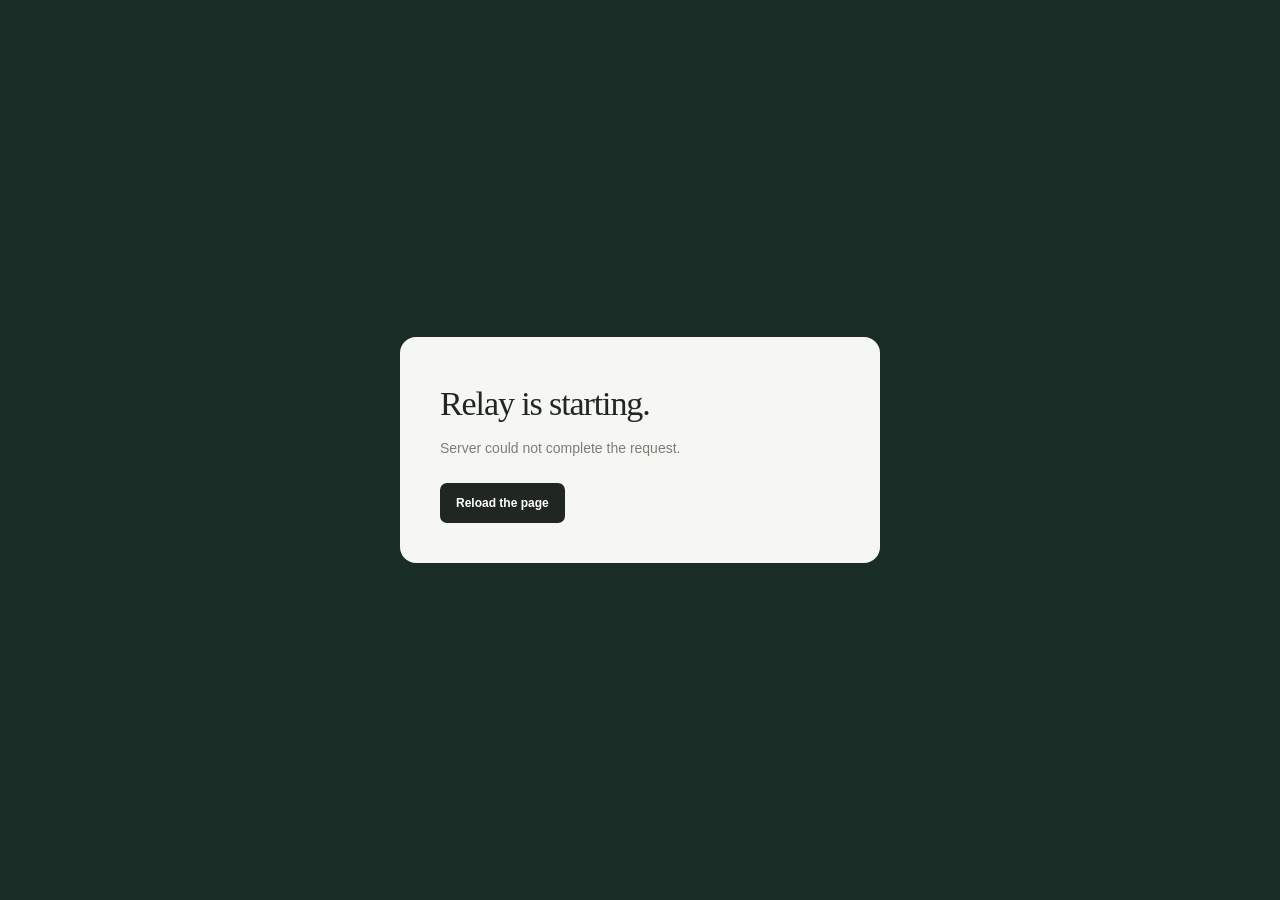
==== static/index.html @ 0acb758c "Build Relay lead recovery product with persistent backend and delivery worker" ====
<!doctype html>
<html lang="en"><head><meta charset="utf-8"><meta name="viewport" content="width=device-width,initial-scale=1"><meta name="theme-color" content="#192c25"><meta name="description" content="Relay turns neglected leads into reviewed follow-ups and traceable revenue."><title>Relay · Revenue recovery</title><link rel="stylesheet" href="/static/style.css"><link rel="stylesheet" href="/static/product.css"><script src="/static/app.js" defer></script></head><body>
<div id="login" class="login-wrap" hidden></div>
<div class="app" id="app" hidden><aside class="sidebar"><div class="brand"><span class="brandmark" aria-hidden="true">↗</span><div>relay<small>REVENUE RECOVERY</small></div></div><div class="workspace"><strong>Sales team workspace</strong><span id="workspace-mode">Recovery operations</span></div><nav class="nav" aria-label="Main navigation"><button data-route="overview"><span class="navicon" aria-hidden="true">▦</span>Overview</button><button data-route="queue"><span class="navicon" aria-hidden="true">↗</span>Recovery queue</button><button data-route="schedule"><span class="navicon" aria-hidden="true">◷</span>Appointments</button><button data-route="jobs"><span class="navicon" aria-hidden="true">≡</span>Delivery desk</button><button data-route="outcomes"><span class="navicon" aria-hidden="true">$</span>Cash ledger</button><button data-route="connections"><span class="navicon" aria-hidden="true">⌘</span>Connections</button></nav><div class="sidebottom"><strong>Every conversation has a trail.</strong>Reviewed follow-ups. Durable scheduling. Reconciled outcomes.<br><br><button class="reset" data-action="logout">Sign out</button></div></aside><div class="main"><header class="topbar"><div class="crumb">Workspace / <strong id="breadcrumb">Overview</strong></div><div class="topright"><span class="pill" id="mode-pill"></span><button class="button secondary" data-action="refresh">Refresh ↻</button><div class="avatar" id="user-avatar" title="Signed-in operator">JA</div></div></header><main class="content" id="view"></main></div></div>
<dialog class="dialog" id="lead-dialog" aria-labelledby="lead-title"></dialog><div id="toast" class="toast" role="status" aria-live="polite"></div>
</body></html>
---- static/style.css ----
:root{--ink:#202722;--muted:#788077;--green:#346647;--lime:#d2ee94;--line:#e4e7de;--paper:#f6f7f2;--white:#fff;--dark:#192c25;--soft:#eef3e9;--amber:#9a702a}*{box-sizing:border-box}body{margin:0;background:var(--paper);color:var(--ink);font-family:-apple-system,BlinkMacSystemFont,"Segoe UI",sans-serif;font-size:14px;line-height:1.5}button,input,select,textarea{font:inherit}button,a,input,select,textarea{-webkit-tap-highlight-color:transparent}button{cursor:pointer}button:disabled{cursor:not-allowed;opacity:.5}button:focus-visible,a:focus-visible,input:focus-visible,select:focus-visible,textarea:focus-visible{outline:3px solid #88ac69;outline-offset:3px}button{border:0}a{color:inherit}.app{display:grid;grid-template-columns:210px minmax(0,1fr);min-height:100vh}.sidebar{background:var(--dark);color:#e9eee6;padding:32px 20px;display:flex;flex-direction:column;gap:34px}.brand{display:flex;gap:12px;align-items:center;font-size:24px;font-weight:650;letter-spacing:-1px}.brandmark{height:31px;width:31px;background:var(--lime);border-radius:9px;display:grid;place-items:center;color:var(--dark);font-size:25px}.brand small{font-size:10px;letter-spacing:2px;color:#90a194;display:block;font-weight:500;margin-top:3px}.workspace{border:1px solid #3c4c40;border-radius:10px;padding:12px;font-size:12px;color:#aebcaf}.workspace strong{display:block;color:#f3f5ed;font-size:13px;margin-bottom:4px}.nav{display:grid;gap:8px}.nav button{padding:12px 14px;text-align:left;background:transparent;color:#acbbb0;border-radius:8px;display:flex;align-items:center;gap:12px}.nav button:hover{background:#263a2e}.nav button.active{background:var(--lime);color:var(--dark);font-weight:600}.navicon{font-size:18px;width:20px;text-align:center}.sidebottom{margin-top:auto;color:#91a494;font-size:12px}.sidebottom strong{display:block;color:#d7e1d5;margin-bottom:6px}.sidebar .reset{background:transparent;color:#a8bbac;padding:8px 0;text-decoration:underline;font-size:12px}.main{min-width:0}.topbar{min-height:75px;padding:18px 36px;border-bottom:1px solid var(--line);display:flex;justify-content:space-between;align-items:center;gap:16px}.crumb{color:var(--muted);font-size:12px}.crumb strong{color:var(--ink);font-weight:500}.topright{display:flex;align-items:center;gap:14px}.pill{display:inline-flex;align-items:center;gap:7px;font-size:11px;padding:5px 10px;border:1px solid var(--line);border-radius:20px;background:#fff;white-space:nowrap}.dot{width:6px;height:6px;background:#81a365;border-radius:50%}.avatar{height:31px;width:31px;display:grid;place-items:center;background:#e0e8da;border-radius:50%;font-size:11px;font-weight:600}.content{padding:32px 36px 40px;max-width:1500px;margin:auto}.eyebrow{font-size:10px;letter-spacing:1.9px;text-transform:uppercase;color:var(--muted);font-weight:650}.heading{display:flex;align-items:center;justify-content:space-between;gap:20px;margin-bottom:26px}h1{font-family:Georgia,"Times New Roman",serif;font-weight:400;font-size:36px;letter-spacing:-1.1px;line-height:1.15;margin:7px 0 9px}h2{font-size:16px;font-weight:600;margin:0}h3{font-size:15px;font-weight:600;margin:0 0 9px}p{margin:0}.sub{color:var(--muted);font-size:13px}.button{display:inline-flex;align-items:center;justify-content:center;gap:12px;background:var(--ink);color:#fff;padding:11px 16px;border-radius:7px;font-size:12px;font-weight:550;white-space:nowrap}.button.secondary{color:var(--ink);background:#fff;border:1px solid var(--line)}.button.lime{background:var(--lime);color:var(--dark)}.button.text{background:transparent;color:var(--green);padding:6px 0}.hero{border-radius:12px;background:var(--dark);color:#f8faf2;padding:27px 30px;display:grid;grid-template-columns:1.15fr 1fr;gap:30px;overflow:hidden}.hero .eyebrow{color:#a5b79c}.hero h2{font-family:Georgia,serif;font-weight:400;font-size:29px;line-height:1.23;letter-spacing:-.6px;margin:12px 0}.hero h2 em{font-style:normal;color:var(--lime)}.hero p{color:#aabbac;font-size:12px;max-width:390px;margin-bottom:20px}.hero .button{padding:9px 13px}.flowvisual{display:flex;flex-direction:column;justify-content:center;gap:13px}.flowline{display:flex;align-items:center;gap:10px;background:#24372c;border:1px solid #344737;padding:12px 13px;border-radius:9px}.flowline .num{background:#354c37;color:var(--lime);width:27px;height:27px;display:grid;place-items:center;border-radius:7px;font-size:11px}.flowline strong{font-size:12px;font-weight:500}.flowline small{font-size:10px;color:#a4b89e;display:block}.flowline .right{margin-left:auto;color:var(--lime);font-size:17px;font-variant-numeric:tabular-nums}.stats{display:grid;grid-template-columns:repeat(4,minmax(0,1fr));margin:22px 0 26px;gap:14px}.stat{background:var(--white);border:1px solid var(--line);border-radius:10px;padding:18px}.stat .label{font-size:11px;color:#687264}.stat .value{font-size:29px;font-weight:550;letter-spacing:-1px;line-height:1.25;margin:8px 0;font-variant-numeric:tabular-nums}.stat .caption{color:var(--muted);font-size:10px}.stat:first-child .value{color:var(--green)}.split{display:grid;grid-template-columns:minmax(0,1fr) 260px;gap:20px}.panel{border:1px solid var(--line);border-radius:10px;background:var(--white);overflow:hidden}.panelheader{display:flex;justify-content:space-between;align-items:center;padding:20px 22px;gap:15px}.panelheader small{display:block;color:var(--muted);font-size:11px;margin-top:4px}.panelheader h2{font-size:14px}.tablewrap{overflow-x:auto}table{border-collapse:collapse;width:100%;font-size:12px}th{text-align:left;font-size:10px;font-weight:500;color:var(--muted);padding:11px 20px;background:#fafbf7;border-top:1px solid var(--line);border-bottom:1px solid var(--line);white-space:nowrap}td{padding:15px 20px;border-bottom:1px solid #f0f1eb;white-space:nowrap}tr:last-child td{border-bottom:0}.person{display:flex;gap:11px;align-items:center}.person .initials{width:31px;height:31px;display:grid;place-items:center;background:var(--soft);color:var(--green);font-size:10px;font-weight:600;border-radius:50%;flex-shrink:0}.person button{padding:0;background:transparent;color:var(--ink);font-weight:550;text-align:left}.person button:hover{text-decoration:underline}.person small{display:block;color:var(--muted);font-size:10px;margin-top:2px}.badge{font-size:10px;background:#eef4e7;color:#43613a;padding:4px 8px;border-radius:5px;white-space:nowrap}.badge.waiting{background:#f8f0df;color:#916a27}.badge.booked{background:#eaf0f8;color:#45658e}.badge.attended{background:#eeebf7;color:#705b91}.badge.excluded{background:#f3efec;color:#8c6e5c}.rowaction{border:1px solid var(--line);border-radius:5px;background:#fff;color:#556d4a;padding:5px 9px;font-size:11px}.rowaction:hover{background:var(--soft)}.asidepanel{padding:21px}.asidepanel h2{font-size:14px}.kicker{font-size:11px;color:var(--muted);margin:5px 0 20px}.funnelrow{margin:14px 0}.funnellabel{display:flex;justify-content:space-between;font-size:11px;margin-bottom:6px}.track{height:5px;background:#edf0e8;border-radius:5px}.fill{height:100%;background:var(--green);border-radius:5px}.asidefoot{border-top:1px solid var(--line);padding-top:16px;margin-top:19px;font-size:11px;color:var(--muted)}.asidefoot strong{display:block;color:var(--ink);font-size:18px;margin-bottom:3px;font-weight:550}.footnote{font-size:10px;color:var(--muted);margin:20px 0 0;display:flex;justify-content:space-between;gap:20px}.filters{display:flex;gap:12px;flex-wrap:wrap;margin-bottom:20px}input,select,textarea{border:1px solid var(--line);border-radius:7px;background:#fff;padding:10px 12px;color:var(--ink);max-width:100%}input[type=search]{flex:1;min-width:180px}.empty{padding:40px;text-align:center;color:var(--muted)}.notice{background:var(--soft);padding:16px 19px;border-radius:8px;font-size:12px;color:#596a51;margin-bottom:22px}.cards{display:grid;grid-template-columns:repeat(3,minmax(0,1fr));gap:18px}.connectcard{padding:24px;border:1px solid var(--line);background:white;border-radius:10px}.connectorlogo{width:43px;height:43px;border-radius:10px;display:grid;place-items:center;font-size:17px;font-weight:650;background:var(--soft);color:var(--green);margin-bottom:20px}.connectcard p{font-size:12px;color:var(--muted);margin:13px 0 20px;min-height:60px}.connectcard ul{padding:0 0 0 18px;font-size:11px;color:#677460;line-height:2}.connectcard .pill{margin-top:16px}.playbook{display:grid;grid-template-columns:1fr 1fr;gap:20px}.steps{padding:25px}.step{display:flex;gap:13px;margin:22px 0}.stepnum{flex-shrink:0;width:27px;height:27px;border:1px solid var(--line);border-radius:50%;display:grid;place-items:center;font-size:11px;color:var(--green)}.step strong{font-size:12px;font-weight:550}.step p{font-size:11px;color:var(--muted);margin-top:3px}.calculator{padding:25px}.field{display:block;font-size:12px;margin:16px 0}.field input,.field textarea,.field select{width:100%;display:block;margin-top:6px}.calculator .calcgrid{display:grid;grid-template-columns:1fr 1fr;gap:0 18px}.estimate{background:var(--soft);border-radius:9px;padding:18px;margin-top:18px}.estimate strong{font-size:30px;letter-spacing:-1px;font-weight:500;display:block}.estimate small{font-size:11px;color:#6a7a60}.ledgernum{font-variant-numeric:tabular-nums;text-align:right}.dialog{border:none;padding:0;border-radius:13px;width:520px;max-width:calc(100vw - 28px);max-height:90vh;color:var(--ink);box-shadow:0 20px 100px #12241833;background:var(--paper)}.dialog::backdrop{background:#12221980;backdrop-filter:blur(3px)}.dialoghead{padding:23px 26px;background:#fff;border-bottom:1px solid var(--line);display:flex;align-items:center;justify-content:space-between}.dialoghead h2{font-family:Georgia,serif;font-size:26px;font-weight:400}.dialoghead small{color:var(--muted);font-size:11px}.close{font-size:22px;background:var(--paper);color:var(--muted);border-radius:50%;width:31px;height:31px}.dialogbody{padding:23px 26px}.detailgrid{display:grid;grid-template-columns:1fr 1fr;gap:16px;margin:20px 0}.detailgrid small{display:block;color:var(--muted);font-size:11px}.detailgrid strong{font-size:13px;font-weight:500}.context{font-size:12px;color:#606b59;padding:15px;background:#ebefe4;border-radius:8px;margin:18px 0}.dialogbody textarea{resize:vertical;min-height:125px;font-size:12px;line-height:1.7}.actions{display:flex;gap:12px;align-items:center;flex-wrap:wrap}.helper{font-size:10px;color:var(--muted);margin:10px 0 22px}.timeline{padding:4px 0;list-style:none;margin:16px 0 0}.timeline li{position:relative;border-left:1px solid #d4ddcc;padding:0 0 18px 17px;font-size:11px;margin-left:5px}.timeline li:before{content:'';position:absolute;left:-4px;top:5px;width:7px;height:7px;border-radius:50%;background:#85a06d}.timeline strong{font-weight:500}.timeline small{display:block;font-size:10px;color:var(--muted);margin-top:2px}.error{color:#a24834;font-size:12px;margin:12px 0}.toast{position:fixed;bottom:24px;left:50%;transform:translateX(-50%);background:var(--dark);color:#fff;padding:13px 23px;border-radius:8px;font-size:12px;box-shadow:0 5px 25px #14201622;z-index:10;max-width:calc(100vw - 24px)}.toast:empty{display:none}.statusbar{display:flex;gap:7px;align-items:center;color:var(--muted);font-size:10px}.mini{width:4px;height:4px;background:var(--muted);border-radius:50%}body.presentation .sidebar{display:none}body.presentation .app{grid-template-columns:1fr}body.presentation .content{max-width:1250px}.mobilebrand{display:none}.summarystrip{display:grid;grid-template-columns:repeat(3,1fr);gap:14px;margin:20px 0}.summarystrip .stat{padding:20px}.formhint{font-size:11px;color:var(--muted)}
@media(min-width:1500px){.content{padding-top:40px}.hero{padding:34px}.hero h2{font-size:36px}.stats{margin:26px 0 30px}}@media(max-width:1180px){.app{grid-template-columns:185px minmax(0,1fr)}.content,.topbar{padding-left:25px;padding-right:25px}.split{grid-template-columns:minmax(0,1fr) 215px}.hero{padding:24px;gap:22px}.stat{padding:16px 13px}.stat .value{font-size:26px}th,td{padding-left:13px;padding-right:13px}.sidebar{padding-left:15px;padding-right:15px}.cards{gap:12px}.connectcard{padding:18px}}@media(max-width:1000px){.split{grid-template-columns:1fr}.asidepanel{display:grid;grid-template-columns:1fr 1fr;gap:0 24px}.asidepanel .kicker{grid-column:1 / -1;margin-bottom:7px}.asidepanel .asidefoot{margin-top:10px}.hero{grid-template-columns:1fr 1fr}.heading h1{font-size:32px}.cards{grid-template-columns:1fr}.connectcard p{min-height:0}.playbook{grid-template-columns:1fr}}@media(max-width:760px){.app{grid-template-columns:1fr}.sidebar{padding:18px 20px;gap:16px}.brand{font-size:21px}.brand small,.workspace,.sidebottom{display:none}.nav{display:flex;gap:4px;overflow:auto}.nav button{font-size:11px;padding:9px 11px;white-space:nowrap}.navicon{display:none}.topbar{padding:14px 20px;min-height:60px}.topright .avatar{display:none}.content{padding:24px 20px}.heading{align-items:flex-start;flex-wrap:wrap}.heading h1{font-size:32px}.hero{grid-template-columns:1fr}.flowvisual{display:none}.hero h2{font-size:31px}.stats{grid-template-columns:1fr 1fr;gap:10px}.stat .caption{font-size:11px}.asidepanel{display:block}.panelheader{padding:17px}.footnote{flex-direction:column;gap:6px}.summarystrip{grid-template-columns:1fr}.dialoghead,.dialogbody{padding:20px}.calculator .calcgrid{gap:0 14px}.pill{font-size:10px}.topright{gap:8px}.crumb{font-size:11px}}@media(prefers-reduced-motion:no-preference){.panel,.hero,.stats{animation:enter .3s ease-out}@keyframes enter{from{opacity:.7;transform:translateY(5px)}to{opacity:1;transform:none}}}

.sr{position:absolute;width:1px;height:1px;padding:0;margin:-1px;overflow:hidden;clip:rect(0,0,0,0);white-space:nowrap;border:0}
.sidebar,.panel,.heading>div{min-width:0}
@media(max-width:760px){.app{grid-template-columns:minmax(0,1fr)}.topbar{flex-wrap:wrap}.heading>div{width:100%}.hero{grid-template-columns:minmax(0,1fr)}}
.tablewrap{position:relative}
@media(max-width:400px){.panelheader{flex-wrap:wrap}.dialog .button{white-space:normal;text-align:left}.calculator .calcgrid{grid-template-columns:1fr}}
---- static/product.css ----
[hidden]{display:none!important}.login-wrap{min-height:100vh;display:grid;place-items:center;padding:30px;background:var(--dark)}.login-card{width:min(480px,100%);background:var(--paper);padding:40px;border-radius:16px}.login-card .brand{color:var(--dark);margin-bottom:35px}.login-card h1{font-size:34px;margin-bottom:15px}.login-card p{color:var(--muted);margin-bottom:24px}.form-stack{display:grid;gap:14px}.form-stack .button{justify-self:start}.form-grid{display:grid;grid-template-columns:1fr 1fr;gap:14px}.field{display:grid;gap:7px;font-size:12px;color:#566452}.field input,.field select,.field textarea{width:100%;padding:11px 12px;border:1px solid var(--line);border-radius:7px;background:#fff;color:var(--ink);min-width:0}.field textarea{resize:vertical;min-height:90px}.wide{grid-column:1/-1}.check{display:flex;align-items:center;gap:9px;font-size:12px}.check input{width:17px;height:17px;accent-color:var(--green)}.form-error{color:#9b342d;font-size:12px;min-height:18px}.dialog{max-width:920px;width:calc(100% - 32px);padding:0;max-height:92vh}.modal-head{padding:22px 26px;border-bottom:1px solid var(--line);display:flex;align-items:center;justify-content:space-between;gap:15px}.modal-head h2{font-family:Georgia,serif;font-size:26px;font-weight:400}.modal-head small{color:var(--muted)}.modal-body{padding:24px 26px;display:grid;gap:22px}.modal-columns{display:grid;grid-template-columns:1.15fr .85fr;gap:22px}.block{padding:20px;border:1px solid var(--line);border-radius:10px;background:var(--white)}.block h3{margin-bottom:14px}.block p{color:var(--muted);font-size:12px}.block form{margin-top:14px}.action-row{display:flex;gap:8px;flex-wrap:wrap}.timeline-list{display:grid;gap:14px;margin-top:14px;max-height:350px;overflow:auto}.timeline-item{padding-left:12px;border-left:2px solid #cfddc7;font-size:12px}.timeline-item small{display:block;color:var(--muted);font-size:10px}.timeline-item strong{display:block;font-weight:550}.timeline-item p{color:#62715e}.inline-meta{display:flex;gap:9px;flex-wrap:wrap;margin-top:12px}.badge.control,.badge.blocked,.badge.unknown{background:#fff3da;color:#8a6428}.badge.sent,.badge.simulated{background:#e6f0dd;color:#3b6736}.badge.cancelled{background:#eef0ea;color:#778071}.callout{border-left:3px solid var(--green);padding:15px 18px;background:var(--soft);font-size:12px;color:#53654c;margin:16px 0}.toolbar{display:flex;align-items:center;gap:10px;flex-wrap:wrap}.empty{padding:35px;text-align:center;color:var(--muted)}.linkbutton{background:transparent;color:var(--green);text-decoration:underline;padding:0}.stats .value{font-size:28px}.detail-meta{display:grid;grid-template-columns:repeat(3,1fr);gap:12px}.detail-meta>div{padding:12px;background:var(--soft);border-radius:7px;font-size:12px}.detail-meta small{display:block;color:var(--muted)}.hero-foot{margin-top:18px;color:#a9bfa0;font-size:11px}.cohort-card{padding:22px}.cohort-table{margin-top:14px}.tone-red{color:#9b342d}.status-hint{font-size:11px;color:var(--muted);max-width:200px}.connection-form{margin-top:20px}.cash-cell{text-align:right;font-variant-numeric:tabular-nums}.caption strong{font-weight:600}code{background:#eaf0e5;padding:2px 4px;border-radius:3px;font-size:11px}.form-note{color:var(--muted);font-size:11px;line-height:1.6}.running{opacity:.7;pointer-events:none}.preview-copy{white-space:pre-wrap;overflow-wrap:anywhere;font-size:12px;color:var(--ink);background:var(--soft);padding:15px;border-radius:8px}.activity-badge{color:var(--green);font-size:11px}.hero h2{font-size:32px}@media(max-width:760px){.modal-columns,.form-grid{grid-template-columns:1fr}.wide{grid-column:auto}.modal-body{padding:18px}.detail-meta{grid-template-columns:1fr}.login-card{padding:27px}.heading{align-items:flex-start}.toolbar{width:100%}.hero h2{font-size:26px}.topright .avatar{display:none}}
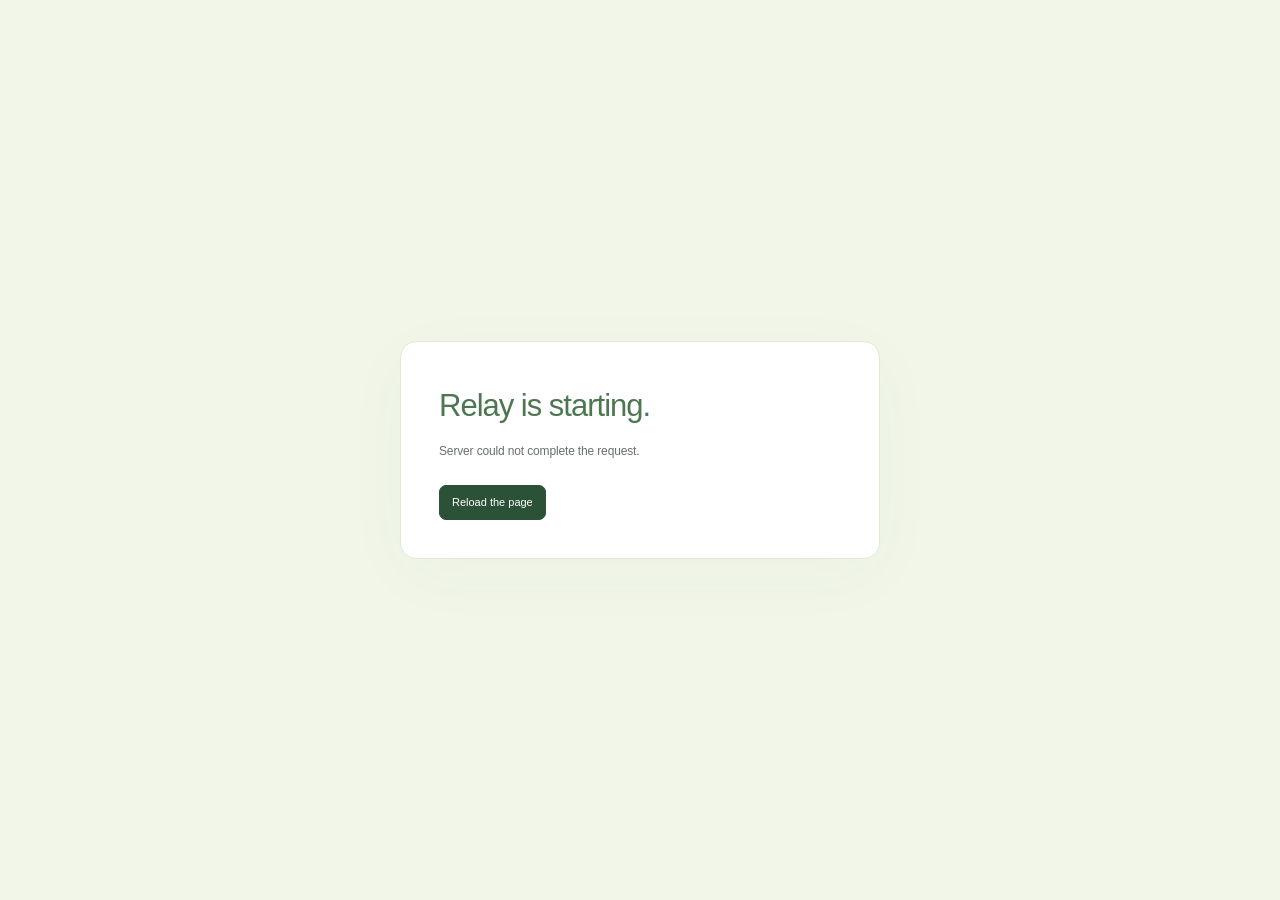
==== commit a817a28b: "Add pipeline leak detector and shareable Relay workspace" ====
--- a/static/index.html
+++ b/static/index.html
@@ -1,6 +1,13 @@
 <!doctype html>
-<html lang="en"><head><meta charset="utf-8"><meta name="viewport" content="width=device-width,initial-scale=1"><meta name="theme-color" content="#192c25"><meta name="description" content="Relay turns neglected leads into reviewed follow-ups and traceable revenue."><title>Relay · Revenue recovery</title><link rel="stylesheet" href="/static/style.css"><link rel="stylesheet" href="/static/product.css"><script src="/static/app.js" defer></script></head><body>
+<html lang="en"><head>
+<meta charset="utf-8"><meta name="viewport" content="width=device-width,initial-scale=1"><meta name="theme-color" content="#f5f6f5"><meta name="description" content="Relay connects recovery operations with explainable pipeline signals and traceable collected cash."><title>Relay · Recovery operations</title>
+<link rel="stylesheet" href="/static/style.css"><link rel="stylesheet" href="/static/product.css"><link rel="stylesheet" href="/static/dashboard.css"><script src="/static/dashboard.js" defer></script><script src="/static/app.js" defer></script></head><body>
 <div id="login" class="login-wrap" hidden></div>
-<div class="app" id="app" hidden><aside class="sidebar"><div class="brand"><span class="brandmark" aria-hidden="true">↗</span><div>relay<small>REVENUE RECOVERY</small></div></div><div class="workspace"><strong>Sales team workspace</strong><span id="workspace-mode">Recovery operations</span></div><nav class="nav" aria-label="Main navigation"><button data-route="overview"><span class="navicon" aria-hidden="true">▦</span>Overview</button><button data-route="queue"><span class="navicon" aria-hidden="true">↗</span>Recovery queue</button><button data-route="schedule"><span class="navicon" aria-hidden="true">◷</span>Appointments</button><button data-route="jobs"><span class="navicon" aria-hidden="true">≡</span>Delivery desk</button><button data-route="outcomes"><span class="navicon" aria-hidden="true">$</span>Cash ledger</button><button data-route="connections"><span class="navicon" aria-hidden="true">⌘</span>Connections</button></nav><div class="sidebottom"><strong>Every conversation has a trail.</strong>Reviewed follow-ups. Durable scheduling. Reconciled outcomes.<br><br><button class="reset" data-action="logout">Sign out</button></div></aside><div class="main"><header class="topbar"><div class="crumb">Workspace / <strong id="breadcrumb">Overview</strong></div><div class="topright"><span class="pill" id="mode-pill"></span><button class="button secondary" data-action="refresh">Refresh ↻</button><div class="avatar" id="user-avatar" title="Signed-in operator">JA</div></div></header><main class="content" id="view"></main></div></div>
+<div class="app" id="app" hidden><aside class="sidebar">
+<div class="brand"><span class="brandmark" aria-hidden="true">↗</span><div>relay<span class="brand-period">.</span><small>RECOVERY OPERATIONS</small></div></div>
+<div class="workspace"><span class="workspace-symbol">R</span><div><strong>Sales workspace</strong><span id="workspace-mode">Recovery operations</span></div><span class="workspace-chevron" aria-hidden="true">⌄</span></div>
+<nav class="nav" aria-label="Main navigation"><span class="nav-section">WORKSPACE</span><button data-route="overview"><span class="navicon" data-icon="grid" aria-hidden="true"></span>Overview</button><button data-route="leaks"><span class="navicon" data-icon="chart" aria-hidden="true"></span>Leak detector<span class="nav-count" id="leak-count">0</span></button><button data-route="queue"><span class="navicon" data-icon="users" aria-hidden="true"></span>Recovery queue</button><span class="nav-section operations-label">OPERATIONS</span><button data-route="schedule"><span class="navicon" data-icon="clock" aria-hidden="true"></span>Appointments</button><button data-route="jobs"><span class="navicon" data-icon="mail" aria-hidden="true"></span>Delivery desk</button><button data-route="outcomes"><span class="navicon" data-icon="cash" aria-hidden="true"></span>Cash ledger</button><button data-route="connections"><span class="navicon" data-icon="plug" aria-hidden="true"></span>Connections</button></nav>
+<div class="sidebottom"><div class="sidebar-note"><span class="sidebar-note-icon" data-icon="shield" aria-hidden="true"></span><strong>Built around the evidence.</strong><p>Reviewed follow-ups.<br>Traceable outcomes.</p><button data-route="leaks">See what needs attention <span>↗</span></button></div><div class="operator-row"><span class="operator-dot"></span><span>Operator workspace</span><button class="reset" data-action="logout" aria-label="Sign out">Sign out</button></div></div></aside>
+<div class="main"><header class="topbar"><div class="crumb">Workspace <span>/</span> <strong id="breadcrumb">Overview</strong></div><div class="topright"><button class="quick-find" data-action="find-lead" aria-label="Find a lead"><span data-icon="search" aria-hidden="true"></span><span>Find a lead</span></button><span class="pill" id="mode-pill"></span><button class="refresh-button" data-action="refresh" aria-label="Refresh workspace" title="Refresh workspace">↻</button><div class="avatar" id="user-avatar" title="Signed-in operator">JA</div><button class="mobile-logout" data-action="logout" aria-label="Sign out" title="Sign out">↪</button></div></header><div class="preview-banner" id="preview-banner" hidden><span><strong>Interactive preview</strong> Fictional data · simulated sends · saved in this browser. Please use sample data only.</span><button data-action="reset-preview">Reset workspace ↺</button></div><main class="content" id="view"></main></div></div>
 <dialog class="dialog" id="lead-dialog" aria-labelledby="lead-title"></dialog><div id="toast" class="toast" role="status" aria-live="polite"></div>
 </body></html>
--- a/static/dashboard.css
+++ b/static/dashboard.css
@@ -0,0 +1,182 @@
+/* Relay workspace. Ink hierarchy, neutral surfaces, emerald for actions and cash. */
+:root {
+  --ink:#202925; --muted:#66736c; --green:#187456; --lime:#dff0e7;
+  --line:#e3e8e3; --paper:#f7f9f7; --white:#fff; --dark:#1d3327;
+  --soft:#f0f6f1; --amber:#9a6b27;
+}
+body { margin:0; background:var(--paper); color:var(--ink); font-size:13px; letter-spacing:-.15px; -webkit-font-smoothing:antialiased; }
+button,input,select,textarea { font-family:inherit; }
+button,a,input,select,textarea { -webkit-tap-highlight-color:transparent; }
+button:focus-visible,a:focus-visible,input:focus-visible,select:focus-visible,textarea:focus-visible { outline:2px solid #238563; outline-offset:3px; }
+button:disabled { opacity:.45; }
+.ui-icon { width:17px; height:17px; display:inline-block; vertical-align:middle; flex-shrink:0; }
+.app { grid-template-columns:224px minmax(0,1fr); }
+.sidebar { position:sticky; top:0; height:100vh; min-height:650px; padding:28px 16px 16px; background:#f0f4ef; color:var(--ink); border-right:1px solid #dfe6dd; gap:28px; }
+.brand { gap:11px; padding-left:10px; font-size:29px; font-weight:650; letter-spacing:-1.6px; line-height:1; }
+.brandmark { width:34px; height:35px; background:#23382b; color:#e1f0ce; border-radius:10px; font-size:28px; }
+.brand-period { color:#6e9679; }
+.brand small { font-size:7px; color:#6b7a67; letter-spacing:1.7px; margin-top:8px; font-weight:550; }
+.workspace { display:flex; align-items:center; gap:10px; padding:12px 10px; border:1px solid #dce5d8; background:#fafcf9; border-radius:9px; color:#687763; font-size:10px; line-height:1.5; letter-spacing:0; }
+.workspace strong { display:block; color:#3f5039; font-size:12px; font-weight:550; margin:0 0 2px; }
+.workspace-symbol { width:29px; height:30px; flex-shrink:0; display:grid; place-items:center; border-radius:7px; background:#e7efdf; color:#617651; font-size:13px; font-weight:600; }
+.workspace-chevron { margin-left:auto; color:#7e8f75; }
+.nav { display:grid; gap:5px; }
+.nav-section { font-size:9px; font-weight:600; letter-spacing:1.2px; color:#77856e; padding:0 12px 6px; }
+.nav .operations-label { padding-top:24px; }
+.nav button { display:flex; align-items:center; gap:10px; min-height:39px; padding:9px 12px; color:#64745c; background:transparent; border:1px solid transparent; border-radius:7px; font-size:12px; font-weight:450; text-align:left; }
+.nav button:hover { background:#e6ede1; color:#2e4a25; }
+.nav button.active { background:#fff; border-color:#dce5d5; box-shadow:0 1px 3px #18300d06; color:#2b4421; font-weight:600; }
+.navicon { display:grid; place-items:center; width:17px; }
+.navicon .ui-icon { width:16px; height:16px; }
+.nav-count { margin-left:auto; min-width:21px; padding:1px 5px; text-align:center; font-size:10px; line-height:17px; color:#71895e; background:#e5efdb; border-radius:5px; }
+.sidebottom { margin-top:auto; color:#7a8b6f; }
+.sidebar-note { padding:16px 13px; border:1px solid #dfe9d7; background:#f8fcf3; border-radius:10px; margin-bottom:22px; }
+.sidebar-note-icon { display:grid; place-items:center; width:30px; height:30px; border-radius:8px; background:#e9f2dd; color:#7d9a62; margin-bottom:12px; }
+.sidebar-note strong { display:block; color:#587448; font-size:11px; font-weight:550; margin-bottom:6px; }
+.sidebar-note p { font-size:11px; line-height:1.7; color:#7f966c; }
+.sidebar-note button { padding:14px 0 0; background:transparent; color:#698a50; font-size:10px; display:flex; justify-content:space-between; width:100%; }
+.operator-row { display:flex; align-items:center; gap:6px; font-size:9px; color:#748d63; padding:0 3px; }
+.operator-dot { width:5px; height:5px; background:#87a96c; border-radius:50%; }
+.sidebar .reset { margin-left:auto; padding:3px 0; color:#63844b; background:transparent; text-decoration:none; font-size:10px; }
+.main { min-width:0; }
+.topbar { padding:15px 30px; min-height:66px; border-bottom:1px solid var(--line); background:#fff; gap:16px; }
+.crumb { display:flex; align-items:center; gap:11px; color:#7e8c76; font-size:11px; }
+.crumb strong { font-size:11px; font-weight:500; color:#4a653c; }
+.topright { display:flex; align-items:center; gap:16px; }
+.quick-find { display:flex; align-items:center; gap:8px; min-width:160px; padding:7px 10px; border:1px solid #e2e9db; border-radius:7px; background:#fafcf8; color:#748f63; font-size:11px; }
+.quick-find .ui-icon { width:14px; height:14px; }
+.topright .pill { border:1px solid #dfebd4; background:#f1f7e9; color:#69874e; font-size:10px; padding:5px 9px; }
+.refresh-button { width:26px; height:30px; color:#6f9254; padding:0; background:transparent; font-size:22px; }
+.avatar { display:grid; place-items:center; width:29px; height:29px; border-radius:50%; background:#ece9f4; color:#827494; font-size:10px; border:2px solid #fff; }
+.mobile-logout { display:none; }
+.preview-banner { display:flex; justify-content:space-between; align-items:center; gap:14px; padding:9px 30px; font-size:10px; color:#6d8261; background:#edf4e4; border-bottom:1px solid #dce9cf; line-height:1.6; }
+.preview-banner strong { color:#4c7237; font-weight:600; margin-right:9px; }
+.preview-banner button { flex-shrink:0; background:transparent; color:#4f7936; font-size:10px; padding:4px 0; }
+.content { max-width:1510px; padding:31px 30px 28px; margin:auto; }
+.dashboard-heading { display:flex; justify-content:space-between; align-items:center; gap:22px; margin:0 0 23px; }
+.page-eyebrow { font-size:9px; font-weight:600; letter-spacing:1.5px; color:#7c8980; margin-bottom:9px; }
+.dashboard-heading h1,.heading h1 { font-family:inherit; font-size:29px; font-weight:550; letter-spacing:-1.15px; margin:0 0 8px; line-height:1.2; color:#202c26; }
+.dashboard-heading p,.heading .sub { color:#68766d; font-size:12px; line-height:1.6; }
+.button { min-height:35px; padding:8px 12px; gap:8px; border-radius:7px; background:#293f20; color:#fff; border:1px solid #293f20; font-size:11px; font-weight:500; }
+.button .ui-icon { width:14px; height:14px; }
+.button.secondary { color:#627f4d; border-color:#dce7d2; background:#fff; box-shadow:0 1px 2px #23430f03; }
+.button.lime { background:#e7f1dc; border-color:#d3e5bf; color:#4e7c2f; }
+.button.text { background:transparent; border:0; color:#628d43; }
+.toolbar { display:flex; gap:8px; align-items:center; flex-wrap:wrap; }
+.workspace-tour { display:flex; align-items:center; justify-content:space-between; gap:20px; border:1px solid #dce9d0; border-radius:10px; padding:15px 17px; background:#f2f8e9; margin-bottom:23px; }
+.workspace-tour>div:first-child { display:flex; align-items:center; gap:11px; }
+.tour-icon { display:grid; place-items:center; border-radius:8px; width:34px; height:34px; background:#e5efd9; color:#719453; flex-shrink:0; }
+.workspace-tour strong { display:block; color:#537938; font-size:11px; font-weight:550; }
+.workspace-tour p { color:#7c9b62; font-size:10px; margin-top:4px; line-height:1.5; }
+.tour-steps { display:flex; gap:7px; }
+.tour-steps button { display:flex; align-items:center; gap:7px; font-size:10px; color:#688e4b; border:1px solid #d9e8ca; background:#fbfef7; border-radius:6px; padding:8px 9px; white-space:nowrap; }
+.tour-steps button>span { font-size:8px; color:#91ac75; }
+.tour-steps .ui-icon { width:11px; height:11px; }
+.scope-toolbar { display:flex; align-items:center; justify-content:space-between; gap:14px; margin-bottom:18px; }
+.scope-left { display:flex; align-items:center; gap:12px; flex-wrap:wrap; }
+.scope-select { display:flex; align-items:center; gap:7px; }
+.scope-select>span,.snapshot-label { font-size:10px; color:#758378; }
+.scope-select select { border:1px solid #dee8d4; border-radius:6px; background:#fff; color:#5d7163; padding:6px 8px; font-size:11px; max-width:170px; cursor:pointer; }
+.clear-scope { font-size:10px; color:#719c50; background:transparent; padding:4px; }
+.metric-grid { display:grid; grid-template-columns:repeat(4,minmax(0,1fr)); gap:13px; margin-bottom:19px; }
+.metric-card { min-width:0; background:#fff; border:1px solid #e0ead8; border-radius:10px; padding:16px 16px 14px; box-shadow:0 2px 0 #eaf1e380; }
+.metric-label { display:flex; align-items:center; gap:6px; color:#68796e; font-size:11px; }
+.metric-label>.ui-icon { color:#98b57c; width:13px; height:13px; }
+.metric-link { margin-left:auto; padding:0; background:transparent; color:#8fb26d; font-size:16px; width:20px; height:20px; }
+.metric-value { font-size:32px; font-weight:500; letter-spacing:-1px; line-height:1.2; margin:12px 0; color:#263b2e; font-variant-numeric:tabular-nums; }
+.metric-breakdown { display:flex; justify-content:space-between; gap:6px; height:10px; color:#768579; font-size:9px; }
+.metric-caption { display:flex; align-items:center; gap:5px; font-size:9px; color:#768579; margin-top:12px; line-height:1.5; letter-spacing:0; }
+.metric-dot { height:4px; width:4px; background:#9ebd82; border-radius:50%; flex-shrink:0; }
+.metric-dot.amber { background:#cfaf79; }.metric-dot.violet { background:#b6a9ce; }
+.tick-meter { height:10px; display:flex; gap:2px; }.tick-meter i { height:10px; flex:1; background:#eef4e8; border-radius:1px; }.tick-meter .filled { background:#b1cb97; }.tick-meter.amber .filled { background:#ddc09a; }.tick-meter.violet .filled { background:#bdb0dc; }
+.dashboard-grid { display:grid; grid-template-columns:minmax(0,1.85fr) minmax(275px,1fr); gap:18px; }
+.panel { border:1px solid #e1ebd9; border-radius:10px; background:#fff; box-shadow:0 1px 1px #264c0b02; overflow:hidden; }
+.panelheader { display:flex; justify-content:space-between; align-items:flex-start; padding:18px 19px 11px; gap:15px; min-height:58px; }
+.panelheader h2 { font-size:13px; font-weight:550; color:#405c49; letter-spacing:-.2px; }
+.panelheader small { display:block; color:#75877a; font-size:10px; line-height:1.6; margin-top:4px; letter-spacing:0; }
+.panelheader>.ui-icon { width:15px; height:15px; color:#a0bf82; }
+.subtle-pill { font-size:9px; white-space:nowrap; padding:4px 7px; color:#6e8374; background:#fbfef7; border:1px solid #e1ecd6; border-radius:5px; }
+.chart-summary { display:flex; align-items:center; gap:18px; padding:0 19px; margin:6px 0 4px; }
+.chart-summary>strong { font-size:24px; font-weight:500; letter-spacing:-.7px; color:#365743; }
+.chart-summary>span { display:flex; align-items:center; gap:5px; color:#728a79; font-size:9px; }.chart-timezone { color:#8a9c8d; }
+.legend-dot { height:5px; width:5px; display:inline-block; border-radius:50%; background:#7daf8b; flex-shrink:0; }
+.cash-chart { position:relative; margin:2px 10px 0 3px; }.cash-chart>svg { display:block; width:100%; height:auto; min-height:175px; }
+.chart-hit-area { position:absolute; left:6.22%; right:2.22%; top:11.4%; bottom:17.14%; display:flex; }
+.chart-hit { flex:1; min-width:0; position:relative; background:transparent; border:0; padding:0; overflow:visible; }
+.chart-hit:hover,.chart-hit:focus-visible { background:#6e98580b; border-left:1px dashed #aacb8d; outline:0; }.chart-hit:focus-visible { box-shadow:inset 0 0 0 1px #8eb96b; }
+.chart-tooltip { display:none; position:absolute; left:50%; top:8px; transform:translateX(-50%); background:#354f27; color:#d7e8c7; padding:8px 11px; border-radius:6px; font-size:9px; white-space:nowrap; pointer-events:none; z-index:4; box-shadow:0 5px 15px #1e3d1420; }
+.chart-tooltip strong { display:block; font-size:12px; margin-top:3px; color:#fff; font-weight:500; }.chart-hit:hover .chart-tooltip,.chart-hit:focus-visible .chart-tooltip { display:block; }.chart-hit:first-child .chart-tooltip { left:0; transform:none; }.chart-hit:last-child .chart-tooltip { left:auto; right:0; transform:none; }
+.chart-footer { display:flex; align-items:center; justify-content:space-between; gap:10px; border-top:1px solid #edf4e6; margin:5px 18px 0; padding:13px 0; font-size:9px; color:#7e9283; }.separator { padding:0 5px; color:#c0d6a8; }
+.text-link { display:inline-flex; align-items:center; gap:5px; background:transparent; color:#679b40; font-size:10px; font-weight:500; padding:0; white-space:nowrap; }.text-link .ui-icon { width:12px; height:12px; }
+.stage-list { display:grid; gap:15px; padding:9px 19px 17px; }
+.stage-row { display:grid; grid-template-columns:minmax(0,1fr) 28px; gap:7px; background:transparent; padding:0; text-align:left; color:#748d7d; font-size:11px; border-radius:4px; }.stage-row>span { display:flex; align-items:center; gap:7px; }.stage-row strong { text-align:right; color:#537960; font-size:12px; font-weight:550; }.stage-row>svg { grid-column:1/-1; width:100%; height:5px; }.stage-row:hover>span { color:#609c37; }
+.stage-dot { width:5px; height:5px; border-radius:2px; background:#99bd8a; }.stage-dot.blue { background:#9bb6cf; }.stage-dot.violet { background:#b4a8d4; }.stage-dot.amber { background:#d7b38a; }.stage-dot.slate { background:#9aa5a1; }.stage-fill.mint { fill:#a6cdb6; }.stage-fill.blue { fill:#a8c2d9; }.stage-fill.violet { fill:#c0b6dd; }.stage-fill.amber { fill:#dec09c; }.stage-fill.slate { fill:#aebbb4; }
+.protection-strip { display:flex; align-items:center; gap:7px; border:1px solid #e1eed5; border-radius:7px; background:#f7fbf0; padding:11px 9px; margin:0 15px 13px; font-size:9px; color:#879d85; }.protection-strip strong { color:#698b69; font-weight:500; }.protection-strip .ui-icon { width:15px; height:15px; color:#a3c181; }.protection-strip button { background:none; padding:0; margin-left:auto; color:#87b164; font-size:15px; }
+.attention-panel { grid-column:1/-1; }.attention-panel .panelheader { padding-bottom:16px; align-items:center; }
+.count-label { display:inline-block; padding:1px 6px; border-radius:5px; margin-left:6px; background:#eef7e4; color:#92b66c; font-size:10px; font-weight:500; vertical-align:1px; min-width:22px; text-align:center; }
+.tablewrap { max-width:100%; overflow-x:auto; }table { width:100%; border-collapse:collapse; font-size:12px; }th { padding:11px 19px; background:#f9fcf5; color:#7c8f80; font-size:10px; font-weight:450; border-color:#eaf3e0; white-space:nowrap; }td { padding:15px 19px; color:#566e5f; font-size:12px; border-color:#eef5e5; }
+.attention-table th:nth-child(2) { width:47%; }.attention-table th:last-child { width:35px; }
+.person { display:flex; align-items:center; gap:10px; }.person .initials { display:grid; place-items:center; width:29px; height:29px; background:#eaf2de; color:#9abc78; border-radius:7px; font-size:9px; font-weight:500; flex-shrink:0; }.person button { background:transparent; padding:0; color:#405e4c; font-size:11px; font-weight:550; }.person small { font-size:9px; color:#7b907e; margin-top:3px; display:block; }
+.issue-title { color:#577760; font-size:11px; font-weight:500; }.issue-evidence { display:block; color:#7b917e; font-size:9px; line-height:1.6; margin-top:4px; max-width:520px; white-space:normal; }
+.priority { display:inline-block; font-size:9px; padding:4px 7px; border-radius:5px; background:#eff7e5; color:#89b45c; text-transform:none; white-space:nowrap; }.priority.critical { color:#a4553f; background:#fff0ea; }.priority.high { color:#9a6b2e; background:#fbf2e5; }.priority.medium { color:#806197; background:#f4eef9; }.priority.low { color:#719d4f; background:#eef6e8; }
+.review-button { display:grid; place-items:center; width:28px; height:28px; border:1px solid #e1ecd5; border-radius:6px; color:#98bd75; background:#fff; padding:0; }.review-button:hover { background:#f1f8e8; color:#79a755; }.review-button .ui-icon { width:14px; height:14px; }
+.source-list { display:grid; gap:18px; min-height:120px; padding:14px 19px 20px; }.source-row>div { display:flex; align-items:center; justify-content:space-between; gap:10px; color:#728d7c; font-size:11px; margin-bottom:8px; }.source-row strong { color:#527b61; font-size:11px; font-weight:500; }.source-row svg { display:block; width:100%; height:8px; }
+.panel-note { font-size:9px; color:#819886; line-height:1.7; padding:13px 19px; border-top:1px solid #eef5e4; letter-spacing:0; }
+.cohort-grid { display:grid; grid-template-columns:1fr 1fr; gap:14px; padding:18px 19px 24px; }.cohort-grid>div+div { border-left:1px solid #eaf3de; padding-left:18px; }.cohort-label { display:flex; align-items:center; gap:5px; color:#7d9483; font-size:9px; }.control-dot { background:#bcb1d2; }.cohort-grid strong { display:block; color:#3c664c; font-size:23px; font-weight:500; letter-spacing:-.7px; margin:10px 0 7px; }.cohort-grid p { font-size:9px; color:#789581; }.cohort-grid p span { color:#8aa18c; }
+.guardrail-panel { display:flex; align-items:center; grid-column:1/-1; gap:12px; padding:16px 19px; background:#f7fbef; border-color:#e1eed1; }.guardrail-icon { display:grid; place-items:center; width:33px; height:33px; border-radius:8px; background:#eaf4dc; color:#a2c07c; border:1px solid #deedcc; flex-shrink:0; }.guardrail-panel h2 { font-size:11px; color:#72946f; font-weight:550; }.guardrail-panel p { color:#85a080; font-size:10px; line-height:1.6; margin-top:3px; }.guardrail-panel>.text-link { margin-left:auto; color:#86b15e; }
+.dashboard-footer { display:flex; justify-content:space-between; gap:12px; margin-top:20px; font-size:9px; color:#8aa487; letter-spacing:0; }.dashboard-footer>span:first-child { display:flex; align-items:center; gap:6px; }.demo-dot { width:4px; height:4px; border-radius:50%; background:#a5c780; }
+.leak-rule-grid { display:grid; grid-template-columns:repeat(3,minmax(0,1fr)); gap:13px; margin:20px 0; }.leak-rule-card { display:grid; gap:9px; padding:18px; border-radius:9px; border:1px solid #e0edd4; background:#fff; color:#9ec879; text-align:left; }.leak-rule-card:hover,.leak-rule-card.selected { background:#f3fae9; border-color:#a9ca8a; box-shadow:0 0 0 1px #a9ca8a40; }.leak-rule-card>strong { font-size:29px; font-weight:500; letter-spacing:-.8px; color:#608768; }.leak-rule-card>span:last-child { font-size:12px; color:#7c9f7b; }.rule-kicker { display:flex; align-items:center; gap:6px; font-size:9px; color:#8eaa89; text-transform:capitalize; letter-spacing:.2px; }.priority-dot { width:5px; height:5px; border-radius:50%; background:#8eb86f; }.priority-dot.critical { background:#c38d78; }.priority-dot.high { background:#c8a16b; }.priority-dot.medium { background:#b19dca; }
+.leak-results .panelheader { padding-bottom:17px; align-items:center; }.leak-evidence-cell { white-space:normal; min-width:210px; max-width:380px; }.leak-evidence-cell>p { color:#84a27f; font-size:11px; line-height:1.7; margin-top:8px; overflow-wrap:anywhere; }.leak-action-cell { white-space:normal; min-width:170px; max-width:280px; color:#83a17d; font-size:11px; line-height:1.7; }.protected-note { display:block; margin-top:7px; color:#a58a5a; font-size:10px; }.method-note { display:flex; align-items:flex-start; gap:10px; padding:18px 6px; color:#8ba786; font-size:11px; line-height:1.7; }.method-note>.ui-icon { color:#a2cd78; margin-top:3px; }.method-note strong { color:#779d70; font-weight:550; }.method-note p { max-width:980px; }
+.heading { margin:5px 0 25px; }.heading .eyebrow { font-size:9px; color:#88a482; margin-bottom:8px; }.stat { border-radius:9px; border-color:#e0edd3; }.stat .value { font-size:29px; font-weight:500; }.stat .label { font-size:11px; }.notice { font-size:11px; padding:15px 18px; background:#eff8e5; color:#80a179; border:1px solid #e0efcf; }.queue-scope-note { display:flex; justify-content:space-between; align-items:center; gap:12px; flex-wrap:wrap; }.rowaction { font-size:11px; color:#709768; border-color:#e1efcf; border-radius:6px; padding:6px 9px; }.linkbutton { font-size:12px; color:#6c9462; }.badge { font-size:10px; }.footnote { font-size:10px; color:#88a781; }.field { margin:0; color:#7fa278; font-size:11px; }.field input,.field select,.field textarea { margin-top:0; font-size:12px; color:#628b59; border-color:#dceccc; }
+.dialog { background:#fcfef8; border-radius:14px; box-shadow:0 20px 100px #18330933; }.dialog::backdrop { background:#18281280; backdrop-filter:blur(4px); }.modal-head { padding:21px 25px; background:#fff; }.modal-head h2 { font-family:inherit; font-size:24px; font-weight:500; letter-spacing:-.7px; color:#547d4c; }.modal-head small { font-size:11px; }.modal-body { padding:24px; }.block { background:#fff; border-color:#deedce; border-radius:9px; }.block h3 { font-size:13px; color:#78a06b; }.detail-meta { gap:9px; }.detail-meta>div { font-size:12px; background:#eff8e3; color:#78a269; }.detail-meta small { font-size:10px; color:#8bad7d; }.form-stack { gap:14px; }.callout { background:#f0f9e4; border-color:#acd081; color:#81a874; font-size:12px; }.form-note,.status-hint { color:#8eaa81; }.login-wrap { background:#f1f6e9; }.login-card { padding:38px; background:#fff; border:1px solid #deedce; box-shadow:0 16px 70px #315a0d08; }.login-card .brand { padding:0; }.login-card h1 { font-family:inherit; font-size:31px; font-weight:500; letter-spacing:-1px; line-height:1.25; color:#6d985f; }.login-card p { color:#91ae84; font-size:12px; line-height:1.7; }.toast { background:#304721; font-size:12px; }.empty { color:#90ae86; font-size:12px; line-height:1.7; }
+/* Text remains neutral; colour is reserved for calls to action and status evidence. */
+body { color:#25312a; }.workspace,.workspace strong,.nav button,.operator-row,.sidebar-note p,.sidebar .reset,.sidebar-note button { color:#5f6e61; }.nav button.active { color:#243c2b; }.nav-section,.brand small { color:#748376; }.sidebar-note strong { color:#4d674f; }.sidebar-note-icon { color:#7e9a6e; }.crumb,.crumb strong,.quick-find { color:#667769; }.topright .pill { color:#56764e; }.preview-banner,.preview-banner strong { color:#4a6645; }.preview-banner button { color:#416b3a; }.dashboard-heading h1,.heading h1 { color:#23352a; }.dashboard-heading p,.heading .sub { color:#63766a; }.page-eyebrow,.scope-select>span,.snapshot-label { color:#718475; }.button { background:#213f2d; border-color:#213f2d; }.button.secondary,.scope-select select { color:#546f57; }.workspace-tour { background:#f0f7ed; border-color:#dce9d7; }.workspace-tour strong { color:#49694c; }.workspace-tour p { color:#70896d; }.tour-steps button { color:#597e53; }.metric-label,.metric-caption,.metric-breakdown { color:#6b806b; }.metric-label>.ui-icon { color:#92a68b; }.metric-value { color:#253d2c; }.panelheader h2 { color:#415e48; }.panelheader small,.subtle-pill { color:#758c75; }.chart-summary>strong { color:#324f3b; }.chart-summary>span,.chart-timezone,.chart-footer { color:#718a75; }.text-link { color:#497e52; }.stage-row { color:#6e8871; }.stage-row strong { color:#4f7357; }.protection-strip { color:#7d987b; }.protection-strip strong { color:#648463; }.count-label { color:#6b8d64; }th { color:#758c75; }td { color:#4f6b55; }.person button { color:#365a43; }.person small,.issue-evidence { color:#7b927b; }.issue-title { color:#4d7354; }.review-button { color:#87a37b; }.source-row>div { color:#6c8b70; }.source-row strong { color:#4d7555; }.panel-note { color:#7c967b; }.cohort-label,.cohort-grid p { color:#718f73; }.cohort-grid strong { color:#345d40; }.cohort-grid p span { color:#7f9b7c; }.guardrail-panel h2 { color:#668b5f; }.guardrail-panel p,.dashboard-footer { color:#789773; }.guardrail-panel>.text-link { color:#63875c; }.leak-rule-card>strong { color:#4d7c54; }.leak-rule-card>span:last-child,.rule-kicker { color:#769b70; }.leak-evidence-cell>p,.leak-action-cell { color:#719775; }.method-note { color:#7c9c77; }.method-note strong { color:#648b60; }.heading .eyebrow { color:#7d9b76; }.notice { color:#74996c; }.rowaction,.linkbutton { color:#5d8958; }.footnote,.form-note,.status-hint { color:#7b9b73; }.field { color:#6f9669; }.field input,.field select,.field textarea { color:#4b744a; }.modal-head h2 { color:#456d49; }.block h3 { color:#638f61; }.detail-meta>div { color:#648d60; }.detail-meta small { color:#7d9e75; }.callout { color:#729a69; }.login-card h1 { color:#4d7750; }.login-card p,.empty { color:#7c9c73; }
+@media(min-width:1550px) { .content { padding:36px; }.metric-card { padding:19px 20px 16px; }.stage-list { gap:19px; padding-top:15px; padding-bottom:21px; }.cash-chart>svg { max-height:245px; }.source-list { padding-top:19px; padding-bottom:25px; } }
+@media(max-width:1180px) { .app { grid-template-columns:195px minmax(0,1fr); }.sidebar { padding-left:11px; padding-right:11px; }.content,.topbar { padding-left:24px; padding-right:24px; }.dashboard-grid { grid-template-columns:minmax(0,1.65fr) minmax(250px,1fr); }.workspace-tour { flex-wrap:wrap; gap:13px; }.tour-steps { width:100%; }.tour-steps button { flex:1; justify-content:space-between; }.metric-card { padding:14px 13px; }.metric-value { font-size:29px; }.cohort-grid { grid-template-columns:1fr; padding-top:10px; padding-bottom:16px; gap:12px; }.cohort-grid>div+div { border-left:0; border-top:1px solid #edf3e8; padding:11px 0 0; }.cohort-grid strong { margin:5px 0; font-size:21px; }.workspace { font-size:9px; }.workspace strong { font-size:11px; } }
+@media(max-width:980px) { .dashboard-heading { flex-wrap:wrap; align-items:flex-start; gap:15px; }.dashboard-heading h1 { font-size:27px; }.dashboard-grid { grid-template-columns:minmax(0,1.4fr) minmax(220px,.85fr); }.metric-label { font-size:10px; }.metric-label>.ui-icon { display:none; }.metric-caption,.metric-breakdown { font-size:8px; }.metric-value { font-size:27px; }.scope-select>span { display:none; }.leak-rule-grid { grid-template-columns:repeat(2,minmax(0,1fr)); }.quick-find { min-width:120px; }.subtle-pill { font-size:8px; }.chart-summary { gap:10px; }.chart-summary>strong { font-size:22px; } }
+@media(max-width:760px) {
+  .app { display:block; }.sidebar { position:static; height:auto; min-height:0; padding:19px 18px 0; border-right:0; border-bottom:1px solid #dfe8db; gap:15px; }.brand { padding-left:1px; font-size:25px; }.brandmark { width:29px; height:30px; font-size:24px; }.brand small,.workspace,.sidebottom,.nav-section { display:none; }.nav { display:flex; overflow-x:auto; gap:6px; margin-top:18px; padding-bottom:12px; }.nav button { flex-shrink:0; min-height:38px; padding:8px 12px; font-size:11px; }.navicon { display:none; }.nav-count { font-size:9px; margin-left:0; }
+  .topbar { min-height:57px; padding:11px 18px; gap:10px; flex-wrap:nowrap; }.crumb,.crumb strong { font-size:10px; gap:7px; }.topright { gap:10px; }.topright .pill { font-size:8px; padding:4px 6px; }.quick-find { min-width:0; padding:0; border:0; background:transparent; }.quick-find>span:last-child { display:none; }.topright .avatar { display:none; }.refresh-button { font-size:21px; width:17px; }.mobile-logout { display:block; width:19px; height:30px; padding:0; background:transparent; color:#738c6f; font-size:18px; flex-shrink:0; }.preview-banner { padding:10px 18px; font-size:9px; flex-wrap:wrap; gap:4px; }.preview-banner button { font-size:9px; }
+  .content { padding:25px 18px; }.dashboard-heading { margin-bottom:20px; }.dashboard-heading h1 { font-size:28px; }.dashboard-heading p { font-size:11px; }.page-eyebrow { font-size:8px; }.dashboard-heading .toolbar { width:100%; justify-content:flex-end; }.button { min-height:38px; font-size:11px; }.workspace-tour { padding:14px; margin-bottom:19px; gap:14px; }.workspace-tour strong { font-size:11px; }.workspace-tour p { font-size:10px; }.tour-steps { gap:6px; }.tour-steps button { font-size:9px; min-height:40px; gap:5px; padding:7px; }.tour-steps button>span { display:none; }.tour-steps .ui-icon { width:10px; height:10px; }
+  .scope-toolbar { flex-wrap:wrap; align-items:flex-start; gap:8px; }.scope-left { gap:7px; }.scope-select select { font-size:10px; padding:7px; max-width:142px; }.metric-grid { grid-template-columns:repeat(2,minmax(0,1fr)); gap:11px; margin-bottom:15px; }.metric-card { padding:14px 12px; }.metric-label { font-size:10px; }.metric-label>.ui-icon { display:inline-block; width:12px; height:12px; }.metric-value { font-size:29px; }.metric-caption,.metric-breakdown { font-size:8px; }.metric-link { width:18px; }.dashboard-grid { grid-template-columns:minmax(0,1fr); gap:15px; }.attention-panel,.guardrail-panel { grid-column:auto; }.collections-panel { order:0; }.pipeline-panel { order:1; }.attention-panel { order:2; }.sources-panel { order:3; }.experiment-panel { order:4; }.guardrail-panel { order:5; }
+  .panelheader { padding:17px 16px 11px; }.panelheader h2 { font-size:13px; }.panelheader small { font-size:10px; }.panelheader .text-link { white-space:normal; }.cash-chart>svg { min-height:145px; }.chart-summary { padding:0 16px; flex-wrap:wrap; gap:8px 13px; }.chart-summary>strong { font-size:24px; }.chart-footer { font-size:8px; }.chart-footer .text-link { font-size:9px; }.stage-list { padding:12px 18px 18px; gap:16px; }.stage-row { font-size:12px; }.cohort-grid { grid-template-columns:1fr 1fr; gap:12px; padding:17px; }.cohort-grid>div+div { border-top:0; border-left:1px solid #eaf1e5; padding:0 0 0 14px; }.cohort-grid strong { font-size:21px; margin:9px 0; }.cohort-label { font-size:8px; }.guardrail-panel { flex-wrap:wrap; padding:16px; }.guardrail-panel p { max-width:240px; }.guardrail-panel>.text-link { margin-left:44px; }.dashboard-footer { flex-direction:column; gap:7px; font-size:9px; line-height:1.7; }.attention-panel .panelheader { flex-wrap:wrap; gap:10px; }.attention-table { min-width:650px; }.leak-results table { min-width:760px; }.leak-rule-grid { gap:10px; }.leak-rule-card { padding:14px; gap:8px; }.leak-rule-card>span:last-child { font-size:11px; }.leak-rule-card>strong { font-size:28px; }.leak-results .panelheader { flex-wrap:wrap; }.snapshot-label { font-size:9px; }.method-note { font-size:10px; }
+  .heading h1 { font-size:26px; line-height:1.25; }.dialog .modal-columns,.dialog .form-grid { grid-template-columns:minmax(0,1fr); }.modal-body,.modal-head { padding:18px; }.modal-head h2 { font-size:23px; }.modal-head small { font-size:10px; overflow-wrap:anywhere; }.detail-meta { grid-template-columns:repeat(3,minmax(0,1fr)); }.detail-meta>div { padding:9px; font-size:11px; overflow-wrap:anywhere; }.detail-meta small { font-size:9px; }.form-grid .wide { grid-column:auto; }.login-wrap { padding:20px; }.login-card { padding:29px; }.queue-scope-note { line-height:1.7; }
+}
+@media(prefers-reduced-motion:reduce) { * { animation:none!important; scroll-behavior:auto!important; } }
+/* Final inspection pass: stronger contrast and a distinct navigation rail. */
+:root { --ink:#222b28; --muted:#68726f; --paper:#f5f7f6; --green:#167454; --line:#e3e8e5; }
+body { background:#f5f7f6; color:#222b28; }
+.sidebar { background:#18372a; border-right-color:#18372a; }
+.brand,.brand-period { color:#f1f6ed; }.brandmark { background:#d2ecb0; color:#203c28; }.brand small { color:#93ad98; }
+.workspace { background:#214232; border-color:#34523d; color:#b5c7b4; }.workspace strong { color:#edf3e8; }.workspace-symbol { background:#35553b; color:#d7e8c6; }.workspace-chevron { color:#a7bca0; }
+.nav-section { color:#90aa91; }.nav button { color:#bad0b7; }.nav button:hover { background:#264936; color:#f0f7e9; }.nav button.active { background:#d5ecbb; color:#254425; border-color:#d5ecbb; box-shadow:none; }.nav-count { background:#35543a; color:#d4e7c4; }.nav button.active .nav-count { background:#c1dca1; color:#34562e; }
+.sidebar-note { background:#244432; border-color:#38543a; }.sidebar-note strong { color:#e2eed5; }.sidebar-note p,.sidebar-note button { color:#adc69d; }.sidebar-note-icon { background:#35553a; color:#c6dfaf; }.operator-row,.sidebar .reset { color:#a3be96; }
+.dashboard-heading h1,.heading h1 { color:#26352c; font-weight:550; }.dashboard-heading p,.heading .sub { color:#68786d; }
+.page-eyebrow,.scope-select>span,.snapshot-label { color:#738677; }
+.preview-banner { background:#f0f5e9; border-bottom-color:#e1e8d8; }.preview-banner,.preview-banner strong { color:#627953; }
+.workspace-tour { background:#fff; border-color:#dce7d7; }.workspace-tour strong { color:#476343; }.workspace-tour p { color:#71856b; }.tour-steps button { background:#f7faf4; border-color:#e2eadb; color:#5b7b50; }
+.button { background:#2b5137; border-color:#2b5137; }.button.secondary { color:#506b4f; }.quick-find,.scope-select select { color:#647b60; }
+.metric-card { border-color:#dfe8dc; }.metric-card:first-child { background:#f6faf1; border-color:#d7e6ca; }
+.metric-value { color:#2c4430; font-size:33px; }.metric-label { color:#647d61; font-size:12px; }.metric-caption,.metric-breakdown { color:#758c6d; font-size:10px; }
+.panel { border-color:#e0e8dc; }.panelheader h2 { color:#3b583f; font-size:14px; }.panelheader small { color:#748d6d; font-size:11px; }
+.chart-summary>strong { color:#35543a; }.chart-summary>span,.chart-footer { color:#758f70; }.stage-row { color:#6c8969; font-size:12px; }.stage-row strong { color:#4f7550; font-size:13px; }
+.person button { color:#3c6240; font-size:12px; }.person small { color:#799672; font-size:10px; }.issue-title { color:#537e53; font-size:12px; }.issue-evidence { color:#7b9c71; font-size:10px; }.attention-table th,th { color:#78956e; font-size:11px; }
+.source-row>div { color:#6b8d64; }.source-row strong { color:#517a4d; }.panel-note { color:#7c9c6f; font-size:10px; }.cohort-label { color:#73956b; font-size:10px; }.cohort-grid strong { color:#365f39; }.dashboard-footer { color:#809f72; }
+.leak-rule-card>strong { color:#507e4f; }.leak-rule-card>span:last-child { color:#739b68; }.rule-kicker { color:#8aac7c; }.leak-evidence-cell>p,.leak-action-cell { color:#6f9c64; }
+@media(max-width:760px) { .sidebar { border-bottom-color:#34553a; }.metric-value { font-size:29px; }.metric-label { font-size:10px; }.metric-caption,.metric-breakdown { font-size:8px; }.nav button.active { color:#254425; }.nav-count { margin-left:2px; }.panelheader small { font-size:10px; }.source-row>div { font-size:11px; } }
+/* Small text uses a tested neutral tone: 5.02:1 against white. */
+.dashboard-heading p,.heading .sub,.page-eyebrow,.scope-select>span,.snapshot-label,
+.metric-label,.metric-caption,.metric-breakdown,.panelheader small,.subtle-pill,
+.chart-summary>span,.chart-timezone,.chart-footer,.stage-row,.protection-strip,
+.person small,.issue-evidence,.source-row>div,.panel-note,.cohort-label,.cohort-grid p,
+.cohort-grid p span,.guardrail-panel p,.dashboard-footer,.rule-kicker,
+.leak-evidence-cell>p,.leak-action-cell,.method-note,.field,.form-note,.status-hint,
+.footnote,.empty,.login-card p,.workspace-tour p,th { color:#677268; }
+.quick-find,.scope-select select,.button.secondary,.rowaction,.text-link,.linkbutton,
+.preview-banner button,.tour-steps button { color:#326c42; }
+.metric-value,.chart-summary>strong,.cohort-grid strong { color:#263b2c; }
+.person button,.issue-title,.panelheader h2,.leak-rule-card>span:last-child,
+.block h3,.modal-head h2,.detail-meta>div { color:#3d6244; }
+.priority.high { color:#85591f; }.priority.low { color:#436d36; }
+.detail-meta small,.connection-form .form-note { color:#61775d; }
+@media(max-width:760px) { .dashboard-heading h1 { font-size:28px; } }
